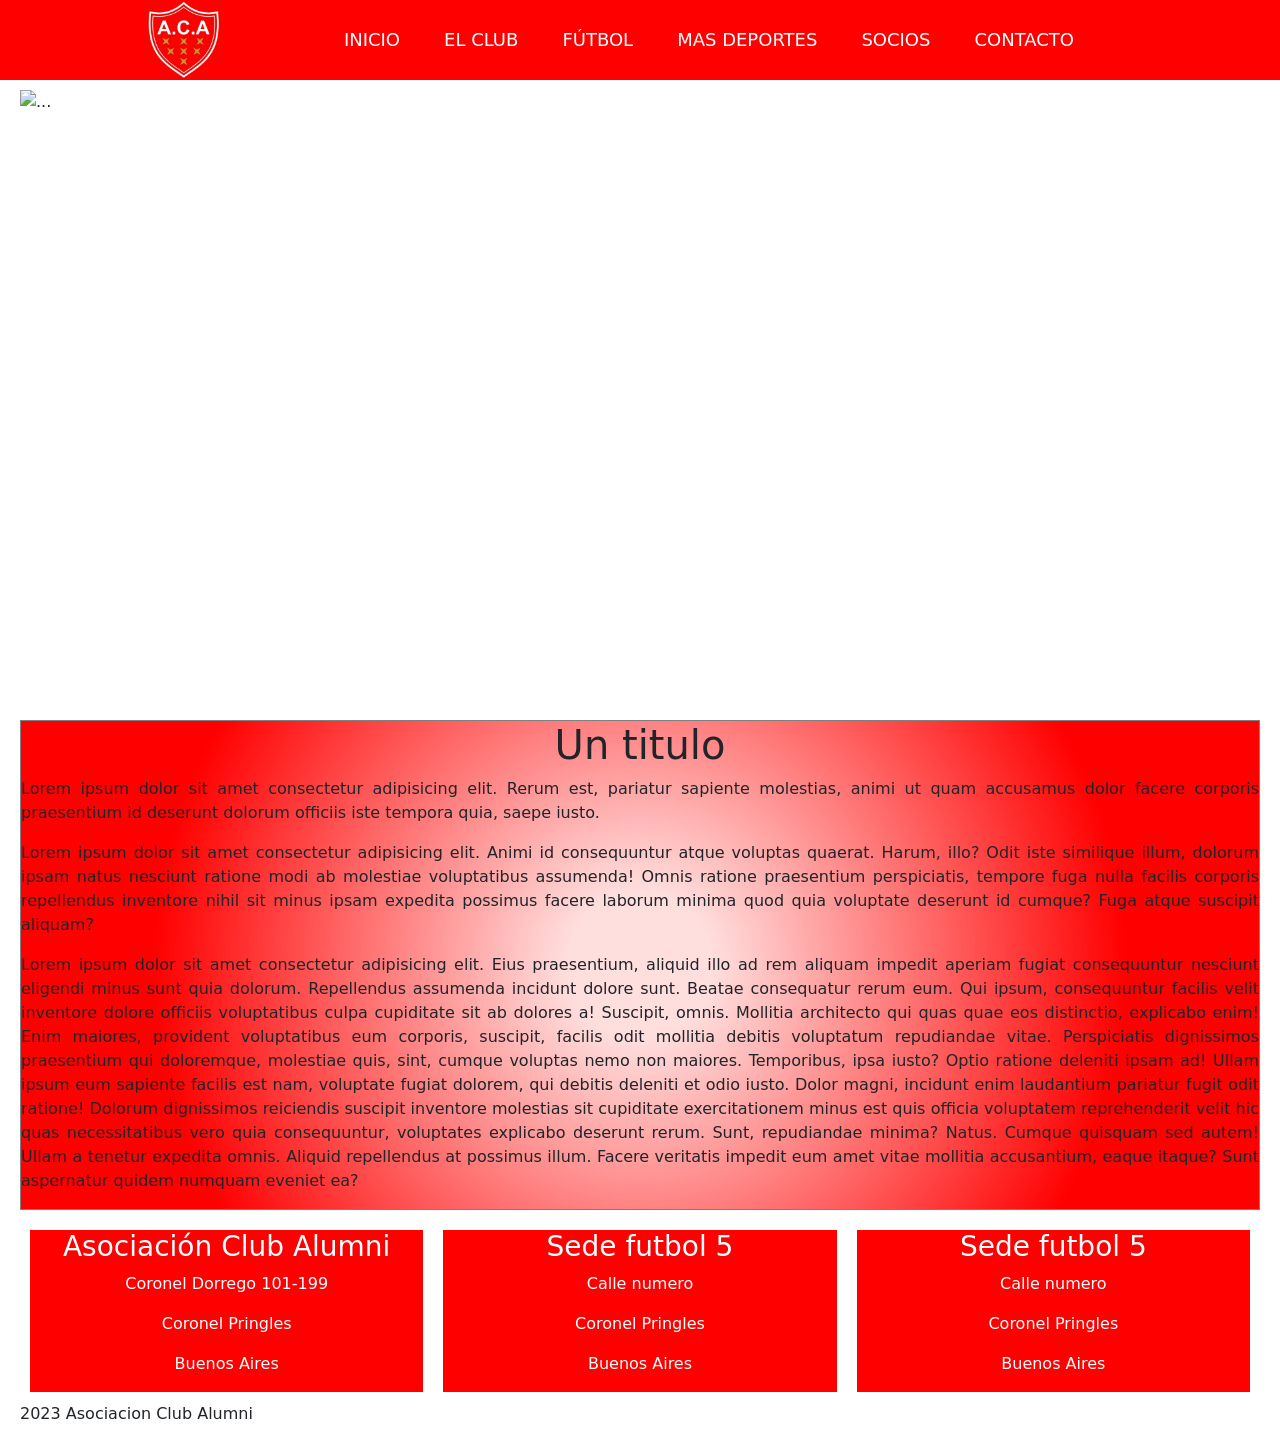
==== index.html @ 510a3610 "footer" ====
<!DOCTYPE html>
<html lang="en">
<head>
    <meta charset="UTF-8">
    <meta name="viewport" content="width=device-width, initial-scale=1.0">
    <title>Menú de navegación</title>
    <link rel="stylesheet" href="css/style.css">
    <link href="https://cdn.jsdelivr.net/npm/bootstrap@5.3.2/dist/css/bootstrap.min.css" rel="stylesheet" integrity="sha384-T3c6CoIi6uLrA9TneNEoa7RxnatzjcDSCmG1MXxSR1GAsXEV/Dwwykc2MPK8M2HN" crossorigin="anonymous">
</head>
<body>

    <header class="header">
        
        <nav class="nav">
            <a class="navbar-brand" href="#" id="logo">
                <img id="" src="img/alumnilogo.png" class="logo" >
                </a>
            <ul class="nav-menu" id="nav-m">
                <li class="lista"><a href="#" class="enlace">Inicio</a></li>
                <li class="lista"><a href="#" class="enlace">El Club</a></li>
                <li class="lista"><a href="#" class="enlace">Fútbol</a></li>
                <li class="lista"><a href="#" class="enlace">Mas deportes</a></li>
                <li class="lista"><a href="#" class="enlace">Socios</a></li>
                <li class="lista"><a href="#" class="enlace">Contacto</a></li>
            </ul>
        </nav>
    </header>
    <section class="hero">
        <div id="carouselExample" class="carousel slide">
            <div class="carousel-inner">
              <div class="carousel-item active d-item">
                <img src="img/img1.jpg" class="d-block w-100 d-img" alt="...">
              </div>
              <div class="carousel-item d-item">
                <img src="img/img2.jpg" class="d-block w-100 d-img" alt="...">
              </div>
              <div class="carousel-item d-item">
                <img src="img/img3.jpg" class="d-block w-100 d-img" alt="...">
              </div>
            </div>
            <button class="carousel-control-prev" type="button" data-bs-target="#carouselExample" data-bs-slide="prev">
              <span class="carousel-control-prev-icon" aria-hidden="true"></span>
              <span class="visually-hidden">Previous</span>
            </button>
            <button class="carousel-control-next" type="button" data-bs-target="#carouselExample" data-bs-slide="next">
              <span class="carousel-control-next-icon" aria-hidden="true"></span>
              <span class="visually-hidden">Next</span>
            </button>
          </div>
    </section>
    <main>
      <div class="texto">
      <h1>Un titulo </h1>
      <p>Lorem ipsum dolor sit amet consectetur adipisicing elit. Rerum est, pariatur sapiente molestias, animi ut quam accusamus dolor facere corporis praesentium id deserunt dolorum officiis iste tempora quia, saepe iusto.</p>
      <p>Lorem ipsum dolor sit amet consectetur adipisicing elit. Animi id consequuntur atque voluptas quaerat. Harum, illo? Odit iste similique illum, dolorum ipsam natus nesciunt ratione modi ab molestiae voluptatibus assumenda!
        Omnis ratione praesentium perspiciatis, tempore fuga nulla facilis corporis repellendus inventore nihil sit minus ipsam expedita possimus facere laborum minima quod quia voluptate deserunt id cumque? Fuga atque suscipit aliquam?</p>
    
        <p>Lorem ipsum dolor sit amet consectetur adipisicing elit. Eius praesentium, aliquid illo ad rem aliquam impedit aperiam fugiat consequuntur nesciunt eligendi minus sunt quia dolorum. Repellendus assumenda incidunt dolore sunt.
        Beatae consequatur rerum eum. Qui ipsum, consequuntur facilis velit inventore dolore officiis voluptatibus culpa cupiditate sit ab dolores a! Suscipit, omnis. Mollitia architecto qui quas quae eos distinctio, explicabo enim!
        Enim maiores, provident voluptatibus eum corporis, suscipit, facilis odit mollitia debitis voluptatum repudiandae vitae. Perspiciatis dignissimos praesentium qui doloremque, molestiae quis, sint, cumque voluptas nemo non maiores. Temporibus, ipsa iusto?
        Optio ratione deleniti ipsam ad! Ullam ipsum eum sapiente facilis est nam, voluptate fugiat dolorem, qui debitis deleniti et odio iusto. Dolor magni, incidunt enim laudantium pariatur fugit odit ratione!
        Dolorum dignissimos reiciendis suscipit inventore molestias sit cupiditate exercitationem minus est quis officia voluptatem reprehenderit velit hic quas necessitatibus vero quia consequuntur, voluptates explicabo deserunt rerum. Sunt, repudiandae minima? Natus.
        Cumque quisquam sed autem! Ullam a tenetur expedita omnis. Aliquid repellendus at possimus illum. Facere veritatis impedit eum amet vitae mollitia accusantium, eaque itaque? Sunt aspernatur quidem numquam eveniet ea?</p>
      </div>
      </main>

      <footer>
        <div class="grid-container">
            <div class="direccion">
              <h3>Asociación Club Alumni</h3>
              <p>Coronel Dorrego 101-199</p>
              <p>Coronel Pringles</p>
              <p>Buenos Aires</p>

            </div>
            <div class="direccion2">
              <h3>Sede futbol 5</h3>
              <p>Calle numero</p>
              <p>Coronel Pringles</p>
              <p>Buenos Aires</p>
            </div>
            <div class="direccion3">
              <h3>Sede futbol 5</h3>
              <p>Calle numero</p>
              <p>Coronel Pringles</p>
              <p>Buenos Aires</p>
            </div>
          </div>
          <div class="footer2">
        <p>2023 Asociacion Club Alumni</p>
          </div>
      </footer>


    <script src="js/script.js"></script>
    <script src="https://cdn.jsdelivr.net/npm/bootstrap@5.3.2/dist/js/bootstrap.bundle.min.js" integrity="sha384-C6RzsynM9kWDrMNeT87bh95OGNyZPhcTNXj1NW7RuBCsyN/o0jlpcV8Qyq46cDfL" crossorigin="anonymous"></script>
</body>
</html>
---- css/style.css ----
*{
    margin: 0;
    padding: 0;
    box-sizing: content-box;
}

body{
    font-family: sans-serif;
    padding: 90px 20px 0;
    
    
}
main{
    margin-top: 30px;
    margin-bottom: 10px;
    background: rgb(255,222,222);
    background: radial-gradient(circle, rgba(255,222,222,1) 11%, rgba(255,0,0,1) 73%);
    border: solid 1px grey;
}
footer{
    width: 100%;
    height: auto;
}
.header{
    background: red;
    height: 80px;
    position: fixed;
    width: 100%;
    top: 0;
    left: 0;
    z-index: 40;
}

.logo{
display: inline-block;
  vertical-align: middle;
  width: 80px;
}
.nav{
    display: flex;
    justify-content: space-between;
max-width: 992px;
margin: 0 auto;

}

.enlace{
    color: white;
    text-decoration: none;
}


.nav-menu{
    display: flex;
    margin-right: 40px;
    list-style: none;
    z-index: 1000;
}
.slider{
    z-index: 30;
}
.lista{
    font-size: 18px;
    margin: 0 10px;
    line-height: 80px;
    text-transform: uppercase;
    width: max-content;
}

.enlace{
    padding: 8px 12px;
    border-radius: 3px;
}

.enlace:hover{
    background-color: white;
    color: red;
}

.burga{
    cursor: pointer;
    
}
.mostrar{
    left: 0;
}
.mostrarM{
    visibility: visible;
}
.d-item{
    height: 600px;
    
}
.d-img{
    width:100%;
    height: 100%;
  object-fit:cover;
  
}
.hero{
    width: 100%;
}

.texto{
    text-align: justify;
}
.texto h1{
    text-align: center;
}
.grid-container{
    display: grid;
    grid-template-columns: 1fr 1fr 1fr;
    background-color: white;
    color: azure;
}
.grid-container div{
background-color: red;
margin: 10px;
text-align: center;

}
.footer2{
    
}
@media(max-width:900px){
    .header{
        background: red;
        height: 80px;
        display: flex;
        width: 100%;
        top: 0;
        left: 0;
    }
    .nav-menu{
        display: block;
        margin-right: 40px;
        background-color: red;
        min-width: 50px;

     
        list-style: none;
    }
    .lista{
        background-color: red;
        
    }
    .nav{
        background-color: red;
    }
    .nav-menu{
        visibility: hidden;
        background-color: red;
        width: 100%;
       
    }
    li.lista{
        background-color: red;
        width: 100%;
        
        
    }
    .mostrarM{
        visibility: visible;
    }
    .img{
        width: 600px !important;
        height: auto !important;
         
    }
    .grid-container{
        display: grid;
        grid-template-columns: 1fr;
        
        background-color: white;
        color: azure;
    }
    .grid-container div{
    text-align: center;
    margin-bottom: 10px;
    background-color: red;
    
    }
}
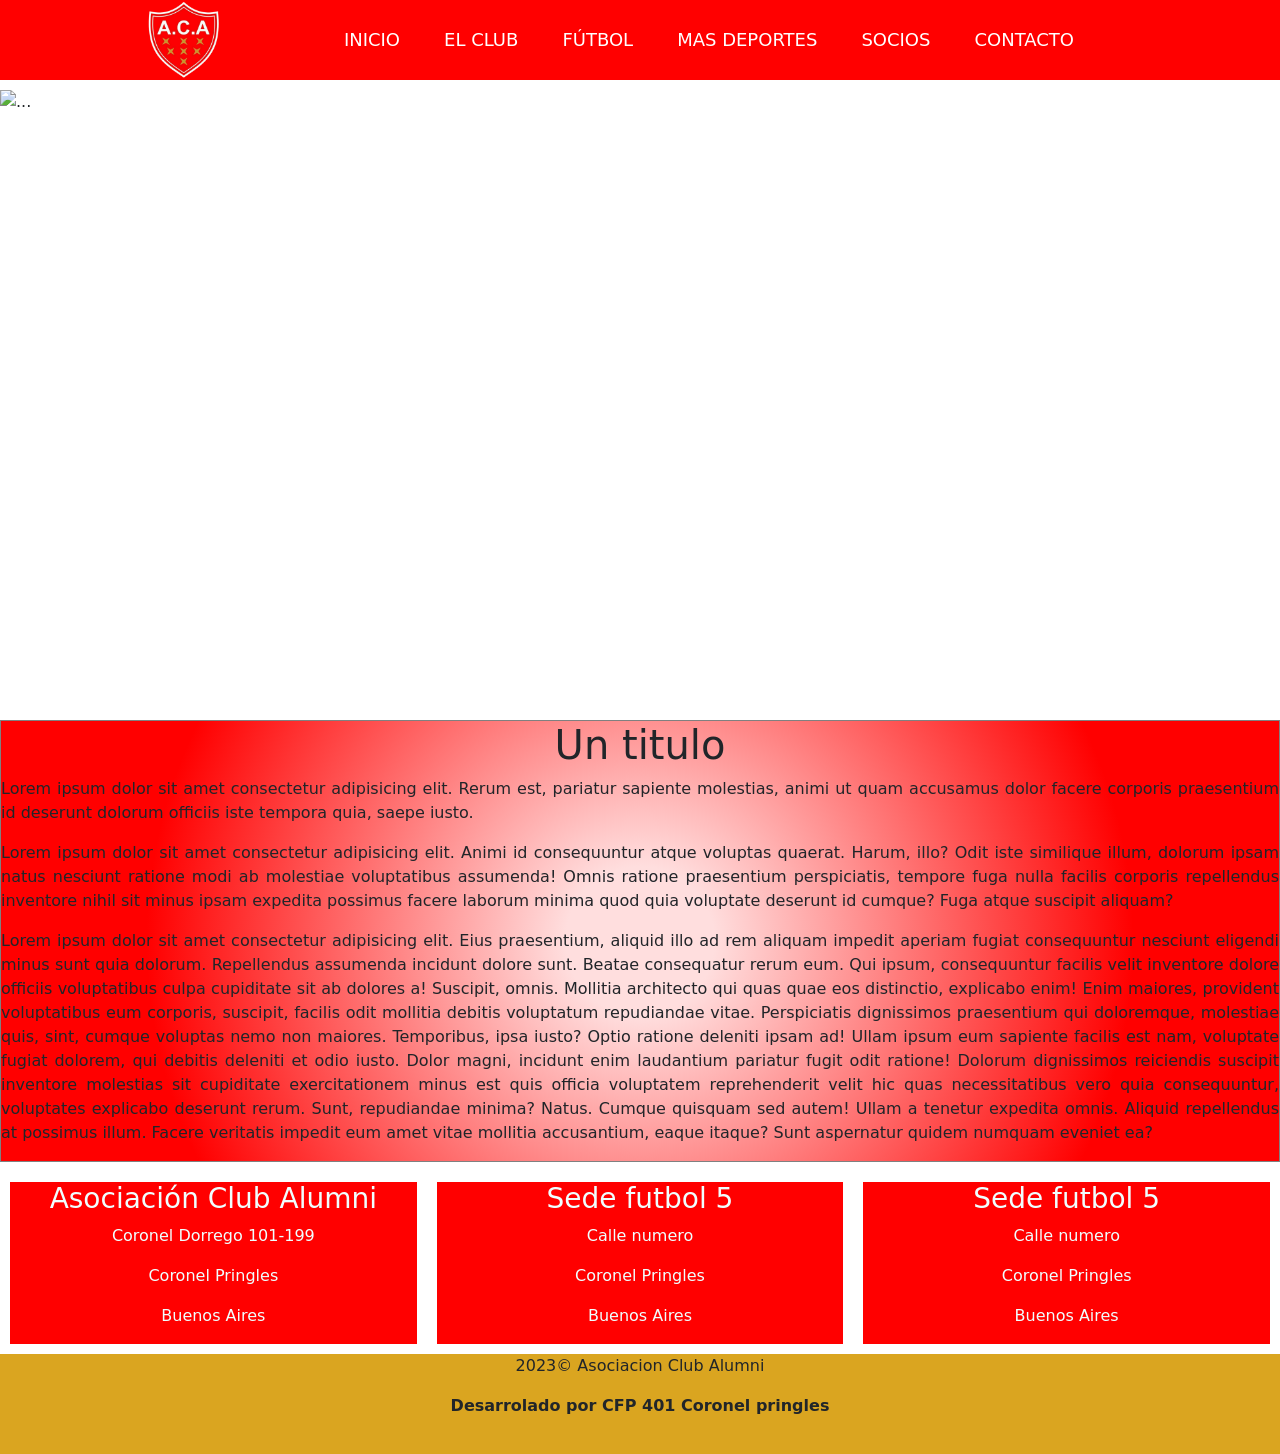
==== commit 5d799471: "FOOTER2" ====
--- a/index.html
+++ b/index.html
@@ -19,7 +19,15 @@
                 <li class="lista"><a href="#" class="enlace">Inicio</a></li>
                 <li class="lista"><a href="#" class="enlace">El Club</a></li>
                 <li class="lista"><a href="#" class="enlace">Fútbol</a></li>
-                <li class="lista"><a href="#" class="enlace">Mas deportes</a></li>
+                <li class="lista"><a href="#" class="enlace" id="masDeportes">Mas deportes</a>
+                  <ul class="nav-menu1" >
+                    <li class="lista"><a href="#" class="enlace">Fútbol</a></li>
+                    <li class="lista"><a href="#" class="enlace">Fútbol</a></li>
+                    <li class="lista"><a href="#" class="enlace">Fútbol</a></li>
+                    <li class="lista"><a href="#" class="enlace">Fútbol</a></li>
+                    <li class="lista"><a href="#" class="enlace">Fútbol</a></li>
+                  </ul>
+                </li>
                 <li class="lista"><a href="#" class="enlace">Socios</a></li>
                 <li class="lista"><a href="#" class="enlace">Contacto</a></li>
             </ul>
@@ -87,7 +95,8 @@
             </div>
           </div>
           <div class="footer2">
-        <p>2023 Asociacion Club Alumni</p>
+        <p>2023© Asociacion Club Alumni</p>
+        <p><strong>Desarrolado por CFP 401 Coronel pringles</strong></p>
           </div>
       </footer>
 
--- a/css/style.css
+++ b/css/style.css
@@ -6,7 +6,8 @@
 
 body{
     font-family: sans-serif;
-    padding: 90px 20px 0;
+    padding: 90px 0px 0;
+    
     
     
 }
@@ -120,6 +121,31 @@
 
 }
 .footer2{
+    width: 100%;
+    text-align: center;
+    background-color: goldenrod;
+    height: 100px;
+
+}
+.nav-menu1{
+    display: block;
+    margin-right: 40px;
+    background-color: red;
+    min-width: 50px;
+
+    display: none;
+    list-style: none;
+}
+.subMenu{
+    .nav-menu1{
+        display: block;
+        margin-right: 40px;
+        background-color: red;
+        min-width: 50px;
+    
+        
+        list-style: none;
+    }
     
 }
 @media(max-width:900px){
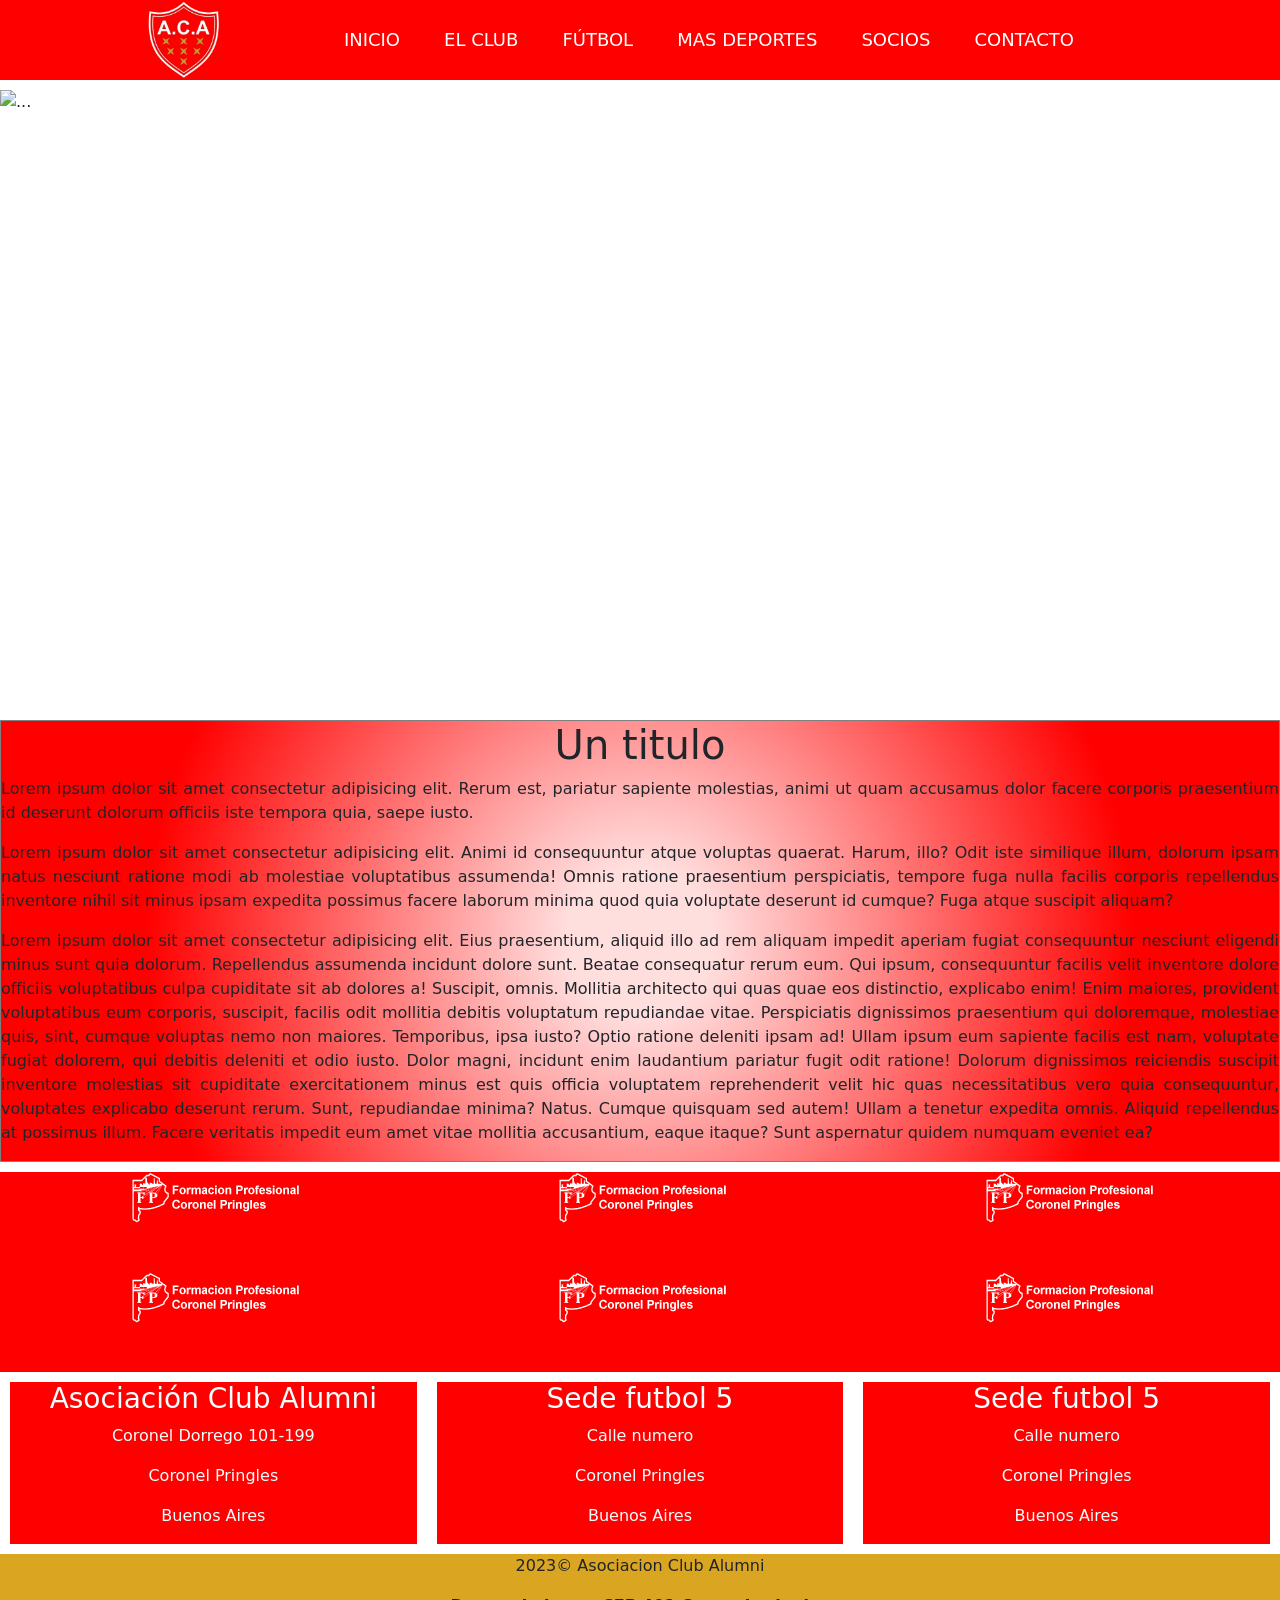
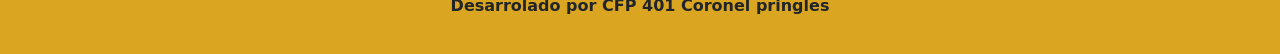
==== commit 8a72df69: "sponsors" ====
--- a/index.html
+++ b/index.html
@@ -73,6 +73,31 @@
       </main>
 
       <footer>
+        <div class="sponsors">
+          <div class="grid-container1">
+            <div class="sponsor1">
+              <img src="img/logo-fp-nav.png" alt="">
+
+            </div>
+            <div class="sponsor1">
+              <img src="img/logo-fp-nav.png" alt="">
+            </div>
+            <div class="sponsor1">
+              <img src="img/logo-fp-nav.png" alt="">
+            </div>
+            <div class="sponsor1">
+              <img src="img/logo-fp-nav.png" alt="">
+
+            </div>
+            <div class="sponsor1">
+              <img src="img/logo-fp-nav.png" alt="">
+            </div>
+            <div class="sponsor1">
+              <img src="img/logo-fp-nav.png" alt="">
+            </div>
+          </div>
+
+        </div>
         <div class="grid-container">
             <div class="direccion">
               <h3>Asociación Club Alumni</h3>
--- a/css/style.css
+++ b/css/style.css
@@ -148,6 +148,22 @@
     }
     
 }
+.grid-container1{
+    display: grid;
+    grid-template-columns: 1fr 1fr 1fr;
+    background-color: white;
+    color: azure;
+    height: 200px;
+    
+}
+.grid-container1 div{
+background-color: red;
+
+text-align: center;
+
+}
+
+
 @media(max-width:900px){
     .header{
         background: red;
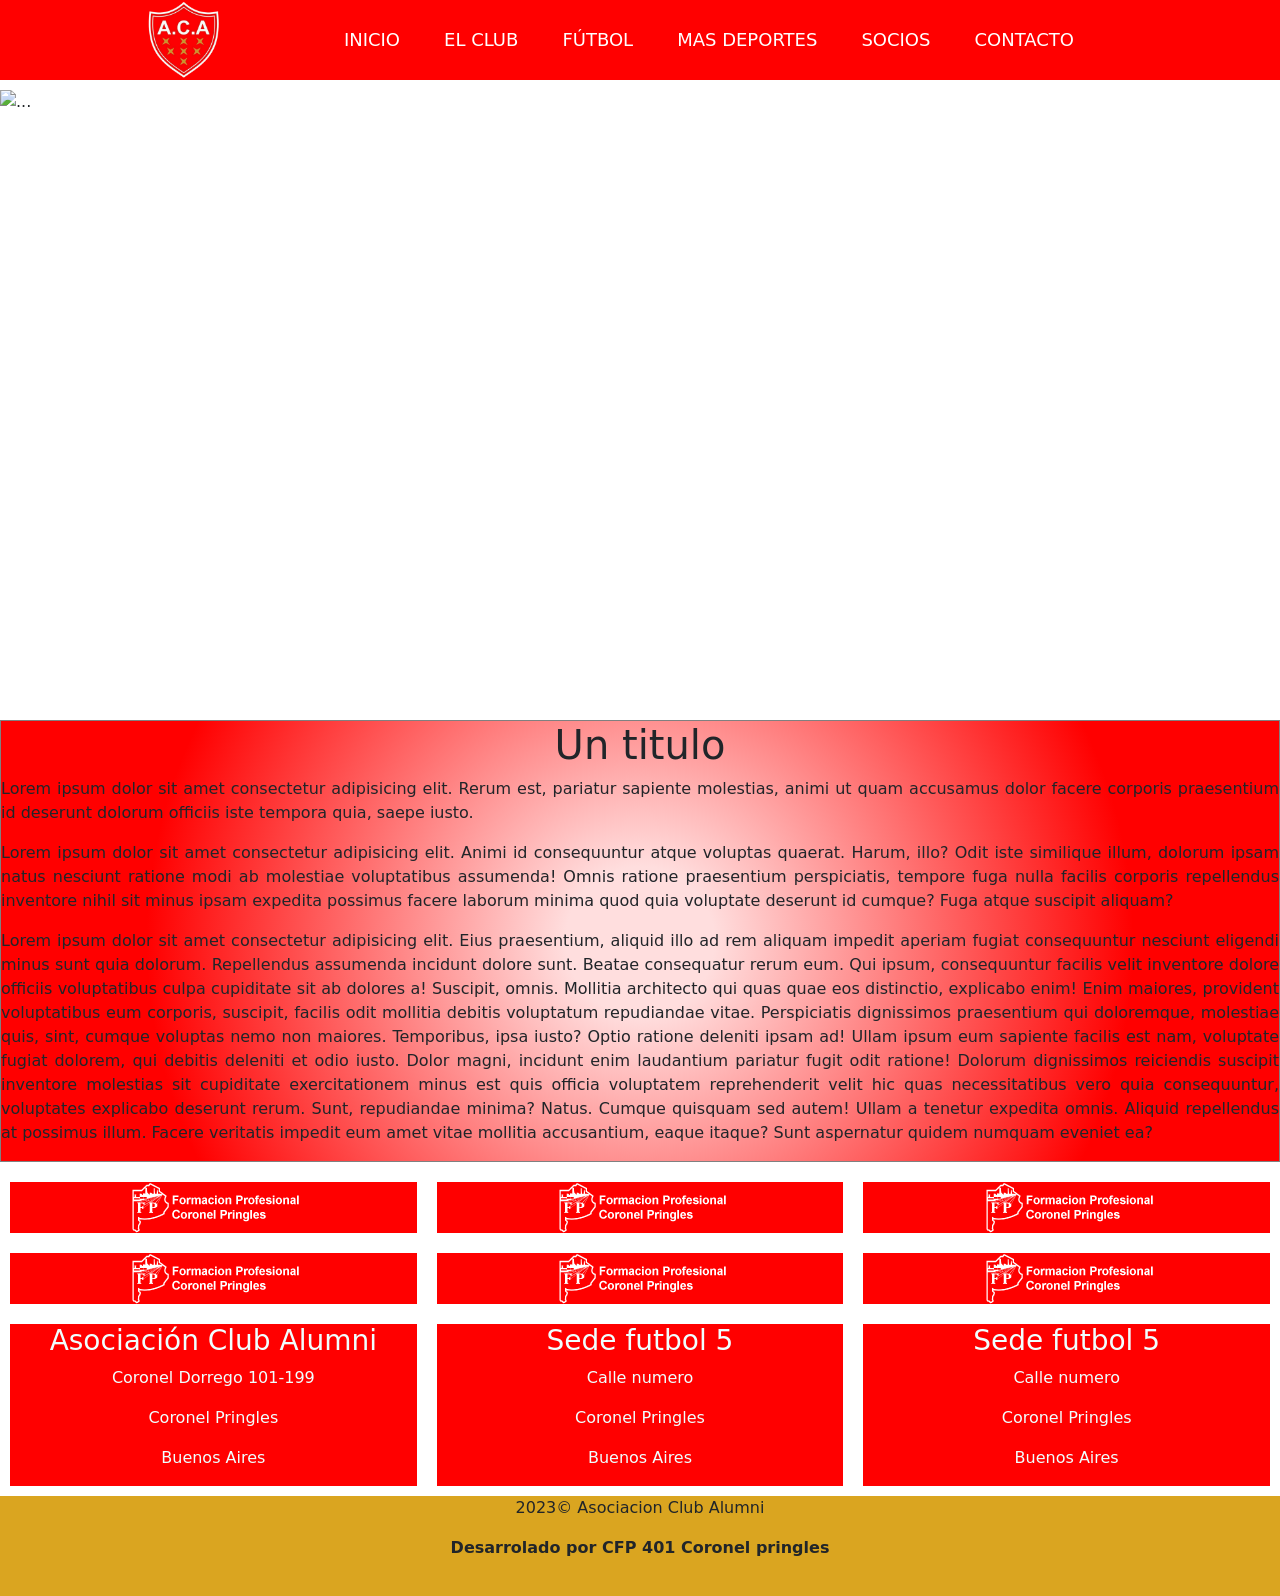
==== commit 2dc0fe91: "contacto" ====
--- a/index.html
+++ b/index.html
@@ -29,7 +29,7 @@
                   </ul>
                 </li>
                 <li class="lista"><a href="#" class="enlace">Socios</a></li>
-                <li class="lista"><a href="#" class="enlace">Contacto</a></li>
+                <li class="lista"><a href="contacto.html" class="enlace">Contacto</a></li>
             </ul>
         </nav>
     </header>
@@ -74,7 +74,7 @@
 
       <footer>
         <div class="sponsors">
-          <div class="grid-container1">
+          <div class="grid-container">
             <div class="sponsor1">
               <img src="img/logo-fp-nav.png" alt="">
 
@@ -120,8 +120,8 @@
             </div>
           </div>
           <div class="footer2">
-        <p>2023© Asociacion Club Alumni</p>
-        <p><strong>Desarrolado por CFP 401 Coronel pringles</strong></p>
+            <p>2023© Asociacion Club Alumni</p>
+            <p><strong>Desarrolado por CFP 401 Coronel pringles</strong></p>
           </div>
       </footer>
 
--- a/css/style.css
+++ b/css/style.css
@@ -162,6 +162,27 @@
 text-align: center;
 
 }
+
+/*styles formulario contacto*/
+ .main-form{
+    display: flex;
+    width: 100%;
+    height: auto;
+    justify-content: center;
+
+ }
+ .contact-form{
+    display: grid;
+    grid-template-columns: 1fr;
+    grid-template-rows: info  mensaje;
+    gap:10px;
+    width: 600px;
+    height: auto;
+    border: 1px solid;
+    
+    
+ }
+
 
 
 @media(max-width:900px){
@@ -209,17 +230,36 @@
         height: auto !important;
          
     }
+    footer{
+        display: grid;
+        grid-row: auto;
+    }
     .grid-container{
         display: grid;
         grid-template-columns: 1fr;
         
         background-color: white;
         color: azure;
+        
     }
     .grid-container div{
     text-align: center;
     margin-bottom: 10px;
     background-color: red;
-    
+   
+
+    
+    }
+    .grid-container1{
+        display: grid;
+        grid-template-columns: 1fr;
+        background-color: white;
+        color: azure;
+        position:relative;
+    }
+    .grid-container1 div{
+    text-align: center;
+    margin-bottom: 10px;
+    background-color: red;
     }
 }
